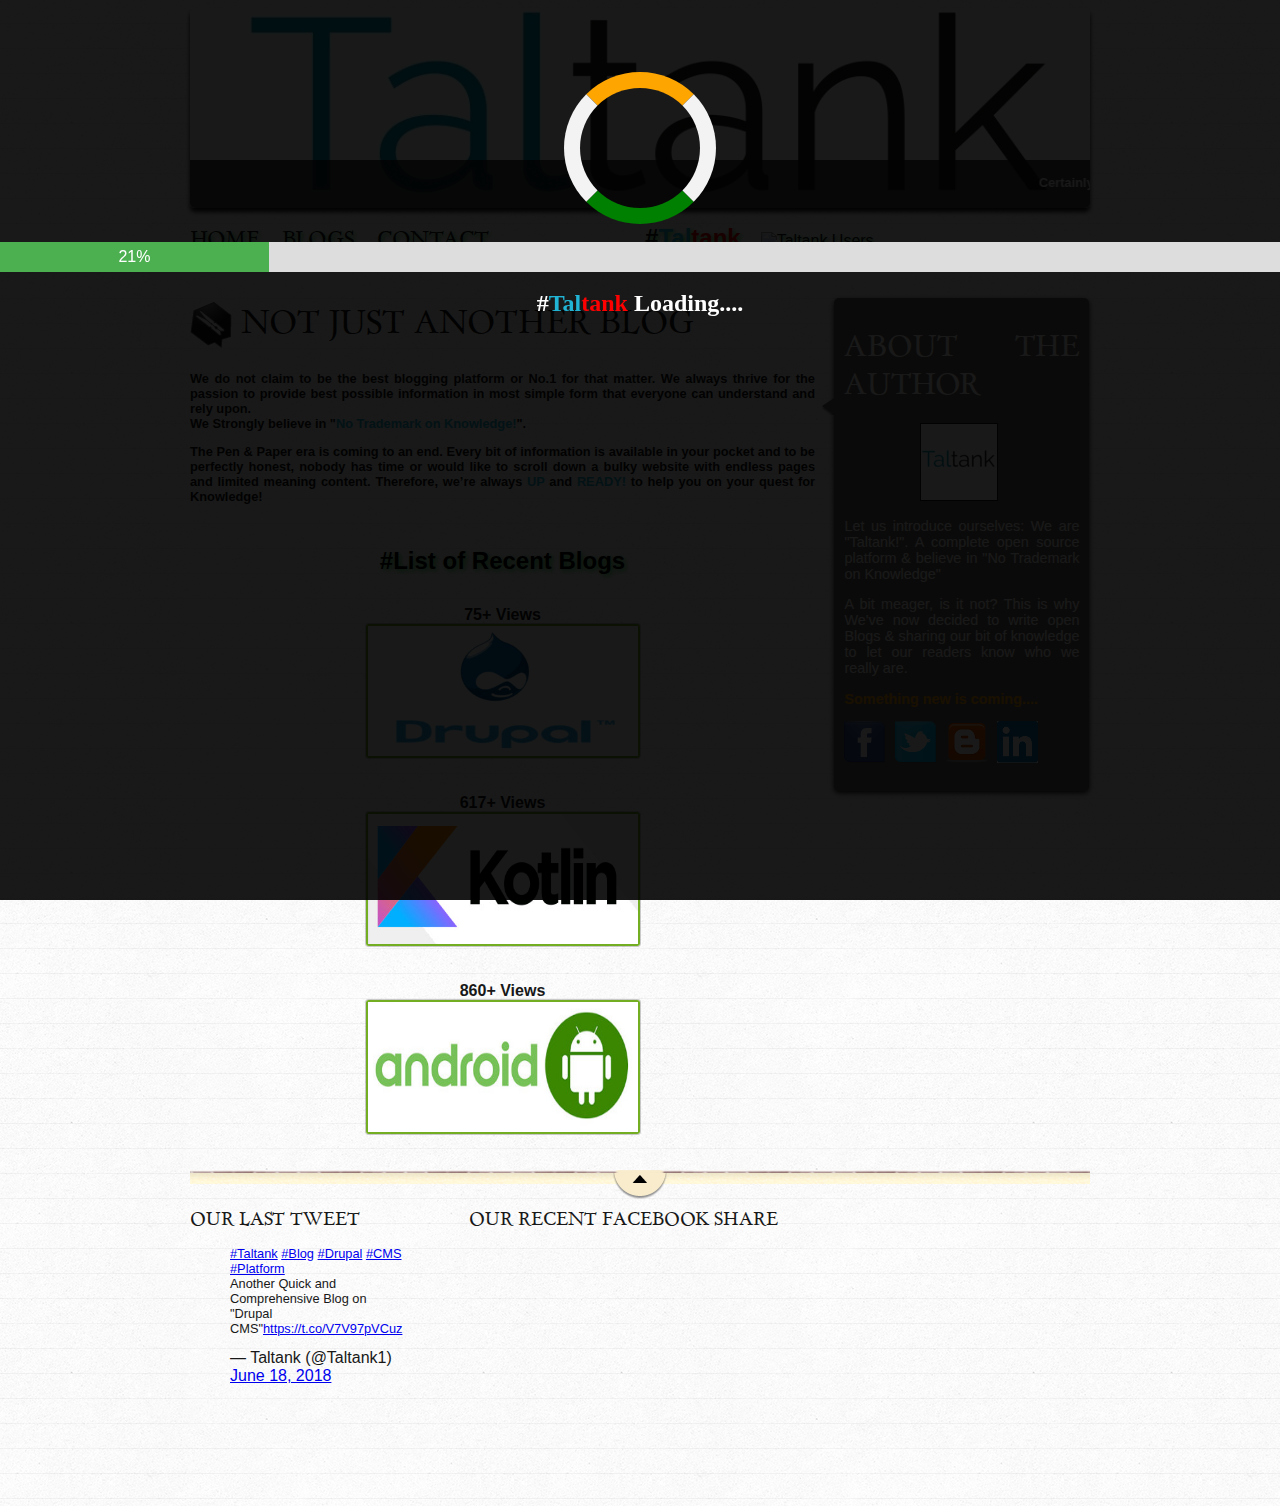
==== index.html @ abced90d "Project updat with new page" ====
<!DOCTYPE html>
<html>
<head>
<meta name="viewport" content="width=device-width, initial-scale=1">

<!--Starting hstag-->
<style>
#hstag {
    
    text-shadow: 2px 2px 4px #3fe162;
}
</style>
<!--Closing hstag-->
<!--Heading Styles Code starts here-->
<style>
#headline {
   color: #000000;
    text-shadow: 2px 2px 5px #3fe162;
	}
</style>
<!--Heading Styles Code ends here-->

<!--All Codec or BlkScrn starts here-->
<!--Syling Codes for Loader-->
<style>
.loader {
  border: 16px solid #f3f3f3;
  border-radius: 50%;
  border-top: 16px solid orange;
  border-right: 16px solid while;
  border-bottom: 16px solid green;
  width: 120px;
  height: 120px;
  -webkit-animation: spin 5s linear infinite;
  animation: spin 5s linear infinite;
}

@-webkit-keyframes spin {
  0% { -webkit-transform: rotate(0deg); }
  100% { -webkit-transform: rotate(360deg); }
}

@keyframes spin {
  0% { transform: rotate(0deg); }
  100% { transform: rotate(360deg); }
}
</style>
<!--Closing Syling for Loader-->

<!-- Progress Bar Styling-->
<style>
#myProgress {
  width: 100%;
  background-color: #ddd;
}

#myBar {
  width: 10%;
  height: 30px;
  background-color: #4CAF50;
  text-align: center;
  line-height: 30px;
  color: white;
}
</style>
<!-- Closing Progress Bar Styling-->


<!-- Styling Codes for startup Black Screen -->
<style>
.overlay {
    height: 100%;
    width: 100%;
    display: none;
    position: fixed;
    z-index: 1;
    top: 0;
    left: 0;
    background-color: rgb(0,0,0);
    background-color: rgba(0,0,0, 0.9);
}
</style>
<!-- closing Styling Codes for startup Black Screen -->

<!-- Black screen script-->
<script>
function openSearch() {
    document.getElementById("myOverlay").style.display = "block";
}
function closeSearch() {
    document.getElementById("myOverlay").style.display = "none";
}

</script>
<!-- Closing Black screen script -->

<!--Starting ProgressBar Script-->
<script>
function move() {
  var elem = document.getElementById("myBar");   
  var width = 10;
  var id = setInterval(frame, 70);
  function frame() {
    if (width >= 100) {
      clearInterval(id);
	  closeSearch();
    } else {
      width++; 
      elem.style.width = width + '%'; 
      elem.innerHTML = width * 1  + '%';
    }
  }
}
</script>
<!--Ending ProgressBar Script-->
<!--All Codec for BlkScrn Ends here-->

<!--Left NavBar floating codes-->
<script>
// When the user scrolls down 20px from the top of the document, slide down the navbar
// When the user scrolls to the top of the page, slide up the navbar (50px out of the top view)
window.onscroll = function() {scrollFunction()};

function scrollFunction() {
  if (document.body.scrollTop > 20 || document.documentElement.scrollTop > 20) {
    document.getElementById("navbar").style.top = "0";
  } else {
    document.getElementById("navbar").style.top = "-50px";
  }
}
</script>
<!--Left NavBar floating codes ends here-->

        <meta charset="utf-8" />
        <link rel="stylesheet" href="style.css" />
        <!--[if lt IE 9]>
        <script src="http://html5shiv.googlecode.com/svn/trunk/html5.js"></script>
        <![endif]-->
        <title>Taltank - Meaningful Blogs & IT-KnowledgeBase</title>
 </head>
    
    <!--[if IE 6 ]><body class="ie6 old_ie"><![endif]-->
    <!--[if IE 7 ]><body class="ie7 old_ie"><![endif]-->
    <!--[if IE 8 ]><body class="ie8"><![endif]-->
    <!--[if IE 9 ]><body class="ie9"><![endif]-->
    <!--[if !IE]><!--><body><!--<![endif]-->

 <!--All Codec for BlkScrn under body starts here-->
  <!--tags for black screen contents-->
<div id="myOverlay" class="overlay">
  
 <br><br>
 <br><br>

 <!-- Loader SCC Called here-->
	<center>
	<div class="loader"></div>
	</center>
	<br>

<!-- ProgressBar SCC Called here-->
	<div id="myProgress">
   <div id="myBar">10%</div>
   
<!-- Script to autoload Progress bar and loader-->
		<script>
			//call after page loaded
			window.onload=move() ; 
		</script>
</div>
<center><br>
<font face="verdana" color="white" size="5"><b>#<font color="#22b4d5">Tal</font><font color="red">tank </font> Loading....
</b></font>

</center>	
</div>
<!-- Closing the tags for black screen contents-->


<script>
window.onload = function() 
{
  openSearch()(param1, param2);
};
</script>
 <!--All Codec for BlkScrn under body Ends here-->
		
        <div id="main_wrapper">                 
            <div id="banner_image">
                <div id="banner_description">
                    <marquee>
					<span style="font-family: &quot;verdana&quot; , sans-serif;"><b>
					Certainly the most Comprehensive & Informative Blogs on what you are looking for..
					</b>
					</span>
					</marquee>                  
                </div>					
            </div>
		
			<header>
			<nav>
                    <p id="hstag" align="left">
                        <a href="#">Home</a> &nbsp;&nbsp;&nbsp;
                        <a href="#">Blogs</a> &nbsp;&nbsp;&nbsp;
                        <a href="contact.html">Contact</a> &nbsp;&nbsp;&nbsp;
                <!-- hitwebcounter Code START -->
				<b> 
				<span style= "font-family: &quot;verdana&quot; , sans-serif; font-size: x-large;">
				&nbsp;&nbsp;&nbsp;&nbsp;&nbsp;&nbsp; &nbsp;&nbsp;
				&nbsp;&nbsp;&nbsp;&nbsp;&nbsp;&nbsp;&nbsp;&nbsp;&nbsp;&nbsp;#<font color="#22b4d5">Tal</font><font color="red">tank </font>&nbsp;
				</span>
				</b>
<img src="http://hitwebcounter.com/counter/counter.php?page=6958407&style=0005&nbdigits=7&type=ip&initCount=627"width="169"height="24" title="Our Site Visitors"" Alt="Taltank Users"   border="0" >

					
					</p>
            </nav>
			</header>
            
<section>
<article>
				    
					<!-- Home Page Contents Starts Here-->
					<h1><img src="images/pin.png" alt="Taltank ideology" class="cat_icon" />Not Just Another Blog</h1>
                    
					<p><b><span style="font-family: &quot;verdana&quot; , sans-serif;">
					We do not claim to be the best blogging platform or No.1 for that matter. We always thrive for the passion to provide best possible information in most simple form that everyone can understand and rely upon. <br>We Strongly believe in "<font color="#22b4d5">No Trademark on Knowledge!</font>". 
					</span></b>
					</p>
					
					<p><b><span style="font-family: &quot;verdana&quot; , sans-serif;">
					The Pen & Paper era is coming to an end. Every bit of information is available in your pocket and to be perfectly honest, nobody has time or would like to scroll down a bulky website with endless pages and limited meaning content. Therefore, we’re always <font color="#22b4d5">UP</font> and 
					<font color="#22b4d5">READY!</font> to help you on your quest for Knowledge! 
					</span>
					</b></p> 
					<!-- Home Page Contents Ends Here-->
					
					
					<!--List of Blogs with Pics-->
					
<!--Round/Glow border styling code starts here-->
<style>
.rbordr {
border-radius: 25px;
border: 2px solid #73AD21;
height:130px;
width:270px;
line-height:70px;
text-align:center;
border:2px solid #dd;
border-radius: 3px;
box-shadow: 0 0 0 1px rgba(0, 0, 0, 0.2);
transition: all 200ms ease-out;
}
.rbordr:hover {
box-shadow: 0 0 20px rgba(35, 173, 278, 1);
}
</style>
<!--Round/Glow border styling code ends here-->

					<center>
					<br>
					<p id="headline">
					<b><span style="font-family: &quot;verdana&quot; , sans-serif; font-size: x-large;">
					#List of Recent Blogs
					</span></b>
					</p>
					</center>
					
					<br>
					<center>
					<b>75+ Views</b>
					<div class="rbordr">
					<a href="drupal.html">
					<img src="resources/drupal.jpg"width="270px"height="130px"Alt="#CMS Platform: Drupal"> 
					</a>
					</div>
					
					<br><br>
					<b>617+ Views</b>
					<div class="rbordr">
					<a href="kotlin.html">
					<img src="resources/kotlin.jpg"width="270px"height="130px"Alt="#Android Development Language: Kotlin"> 
					</a>
					</div>
					
					<br><br>
					<b>860+ Views</b>
					<div class="rbordr">
					<a href="android.html">
					<img src="resources/alogo.jpg"width="270px"height="130px"alt="Android Mobile Operating System">
					</a>
					</div>
					
					
					</center>
					<br><br>
					
					<!-- Blog Contents Ends Here-->
</article>
                
<!-- Starting imgshk-->
<style>
aside img:hover {
  animation: shake 0.5s;
  animation-iteration-count: infinite;
}

@keyframes shake {
  0% { transform: translate(1px, 1px) rotate(0deg); }
  10% { transform: translate(-1px, -2px) rotate(-1deg); }
  20% { transform: translate(-3px, 0px) rotate(1deg); }
  30% { transform: translate(3px, 2px) rotate(0deg); }
  40% { transform: translate(1px, -1px) rotate(1deg); }
  50% { transform: translate(-1px, 2px) rotate(-1deg); }
  60% { transform: translate(-3px, 1px) rotate(0deg); }
  70% { transform: translate(3px, 1px) rotate(-1deg); }
  80% { transform: translate(-1px, -1px) rotate(1deg); }
  90% { transform: translate(1px, 2px) rotate(0deg); }
  100% { transform: translate(1px, -2px) rotate(-1deg); }
}
</style>
<!--Cls imgshk-->
						
				<aside id="navbar" style="top: -50px; margin-top: 80px;">				
		            <h1>About the author</h1>
                    <img src="images/arrow.png" alt="" id="arrow" />
                    <p id="taltanklogo_picture"><img src="images/logo.png" alt="Taltank Logo" /></p>
                     <p>Let us introduce ourselves: We are "Taltank!". A complete open source platform & believe in "No Trademark on Knowledge"</p>
                    <p>A bit meager, is it not? This is why We've now decided to write open Blogs & sharing our bit of knowledge to let our readers know who we really are. </p>
					<p><font color="orange"><b>Something new is coming....</b></font></p>
                    <!--Social ID Plugins coding-->
					<p>
					<a href="https://www.facebook.com/taltank.social" target="_Blank"><img src="images/facebook.png" alt="Facebook" /></a>
					<a href="https://twitter.com/Taltank1" target="_Blank"><img src="images/twitter.png" alt="Twitter" /></a>
					<a href="https://plus.google.com/104488208199065032958" target="_Blank"><img src="images/blogger.png" alt="Blogger" /></a>
					<a href="https://www.linkedin.com/in/taltank-58651b165/" target="_Blank"><img src="images/linkdin.png" alt="Linkedindin" /></a>
					</p>
					<!--Closing Social ID Plugins coding-->
				</aside>
				
				
		</div>
</section>
            
            <footer>
			 <div id="tweet">
                    <h1>Our last tweet</h1>
                    <p>
					<blockquote class="twitter-tweet" data-lang="en"><p lang="en" dir="ltr"><a href="https://twitter.com/hashtag/Taltank?src=hash&amp;ref_src=twsrc%5Etfw">#Taltank</a> <a href="https://twitter.com/hashtag/Blog?src=hash&amp;ref_src=twsrc%5Etfw">#Blog</a> <a href="https://twitter.com/hashtag/Drupal?src=hash&amp;ref_src=twsrc%5Etfw">#Drupal</a> <a href="https://twitter.com/hashtag/CMS?src=hash&amp;ref_src=twsrc%5Etfw">#CMS</a> <a href="https://twitter.com/hashtag/Platform?src=hash&amp;ref_src=twsrc%5Etfw">#Platform</a> <br>Another Quick and Comprehensive Blog on &quot;Drupal CMS&quot;<a href="https://t.co/V7V97pVCuz">https://t.co/V7V97pVCuz</a></p>&mdash; Taltank (@Taltank1) <a href="https://twitter.com/Taltank1/status/1008667372113154048?ref_src=twsrc%5Etfw">June 18, 2018</a></blockquote>
					<script async src="https://platform.twitter.com/widgets.js" charset="utf-8"></script>
					</p>
			</div>
				&nbsp;&nbsp;&nbsp;&nbsp;
				
				<div id="my_pictures">
				<h1> Our Recent Facebook Share</h1>
				<p>
				<iframe src="https://www.facebook.com/plugins/post.php?href=https%3A%2F%2Fwww.facebook.com%2Ftaltank.social%2Fposts%2F1278945332208084&width=500" width="500" height="240" style="border:none;overflow:hidden" scrolling="no" frameborder="0" allowTransparency="true" allow="encrypted-media"></iframe>
				</p>
				</div>
            </footer>
			
			
        </div>
    </body>
</html>
---- style.css ----
﻿/* Define custom fonts */

@font-face
{
    font-family: 'BallparkWeiner';
    src: url('fonts/ballpark.eot');
    src: url('fonts/ballpark.eot?#iefix') format('embedded-opentype'),
         url('fonts/ballpark.woff') format('woff'),
         url('fonts/ballpark.ttf') format('truetype'),
         url('fonts/ballpark.svg#BallparkWeiner') format('svg');
    font-weight: normal;
    font-style: normal;
}

@font-face
{
    font-family: 'Dayrom';
    src: url('fonts/dayrom.eot');
    src: url('fonts/dayrom.eot?#iefix') format('embedded-opentype'),
         url('fonts/dayrom.woff') format('woff'),
         url('fonts/dayrom.ttf') format('truetype'),
         url('fonts/dayrom.svg#Dayrom') format('svg');
    font-weight: normal;
    font-style: normal;
}

/* Main elements of the page */

body
{
    background: url('images/back.jpg');
    font-family: 'Trebuchet MS', Arial, sans-serif;
    width: auto;
	color: #181818;
}

#main_wrapper
{
    width: 900px;
    margin: auto;
}

section h1, footer h1, nav a
{
    font-family: Dayrom, serif;
    font-weight: normal;
    text-transform: uppercase;
}

/* Header */

header
{
    background: url('images/line.png') repeat-x bottom;
}

#main_title
{
    display: inline-block;
}

header h1
{
    font-family: 'BallparkWeiner', serif;
    font-size: 2.5em;
    font-weight: normal;
}

#logo, header h1
{
    display: inline-block;
    margin-bottom: 0px;
}

header h2
{
    font-family: Dayrom, serif;
    font-size: 1.1em;
    margin-top: 0px;
    font-weight: normal;
}

/* Navigation */

nav
{
    display: inline-block;
    width: 830px;
    text-align: right;
}



nav a
{
    font-size: 1.3em;
    color: #181818;
    padding-bottom: 3px;
    text-decoration: none;
}

/* Navigation Bar Start */

#navbar {
    /* background-color: #333; Black background color */
	float:left
    position: fixed; /* Make it stick/fixed */
    top: 250px; /* Hide the navbar 50 px outside of the top view */
    /*width: 100%; Full width */
    transition: top 0.3s; /* Transition effect when sliding down (and up) */
}



/* Navigation Bar Ends */



nav a:hover
{
    color: #760001;
    border-bottom: 3px solid #760001;
}

/* Banner */

#banner_image
{
    margin-top: 0px;
    height: 200px;
    border-radius: 5px;
    background: url('images/banner.jpg') no-repeat;
    position: relative;
    box-shadow: 0px 4px 4px #1c1a19;
    margin-bottom: 0px;
}

#banner_description
{
    position: absolute;
    bottom: 0;
    border-radius: 0px 0px 5px 5px;
    width: 99.5%;
    height: 33px;
    padding-top: 15px;
    padding-left: 4px;
    background-color: rgb(24,24,24); /* Old browsers will read this */
    background-color: rgba(24,24,24,0.8); /* New browsers will read this */
    color: white;
    font-size: 0.8em;
    
}



.red_button img
{
    border: 0;
}

/* Body */

article, aside
{
    display: inline-block;
    vertical-align: top;
    text-align: justify;
}

article
{
    width: 625px;
    margin-right: 15px;
    padding-top:12px;
}

.cat_icon
{
    vertical-align: middle;
    margin-right: 8px;
}

article p
{
    font-size: 0.8em;
}

aside
{
    position: relative;
    width: 235px;
    background-color: #706b64;
    box-shadow: 0px 2px 5px #1c1a19;
    border-radius: 5px;
    padding: 10px;
    color: white;
    font-size: 0.9em;
}

#arrow
{
    position: absolute;
    top: 100px;
    left: -12px;
}

#taltanklogo_picture
{
    text-align: center;
}

#taltanklogo_picture img
{
    border: 1px solid #181818;
}

aside img
{
    margin-right: 5px;
}

/* Footer */

footer
{
    background: url('images/top.png') no-repeat top center, url('images/line.png') repeat-x top, url('images/shadow.png') repeat-x top; padding-top: 25px; width: 900px; margin: auto;

}

footer p, footer ul
{
    font-size: 0.8em;
}

footer h1
{
    font-size: 1.1em;
}

#tweet, #my_pictures, #my_friends
{
    display: inline-block;
    vertical-align: top;
}

#tweet
{
    width: 28%;
}

#my_pictures
{
    width: 35%;
    
}


/* Applied to older versions of Internet Explorer */

/* To activate inline-block positioning */

.old_ie #main_title, .old_ie #logo, .old_ie header h1, .old_ie nav, .old_ie nav li, .old_ie .red_button, .old_ie article, .old_ie aside, .old_ie #tweet, .old_ie #my_pictures, .old_ie #my_friends, .old_ie #my_friends ul
{
    display: inline;
    zoom: 1;
}

/* Some other tweaks */

.old_ie section h1, .ie8 section h1
{
    font-size: 1.1em;
}

.old_ie footer div, .ie8 footer div
{
    margin-top: 30px;
    background: url('images/line.png') repeat-x top;
}
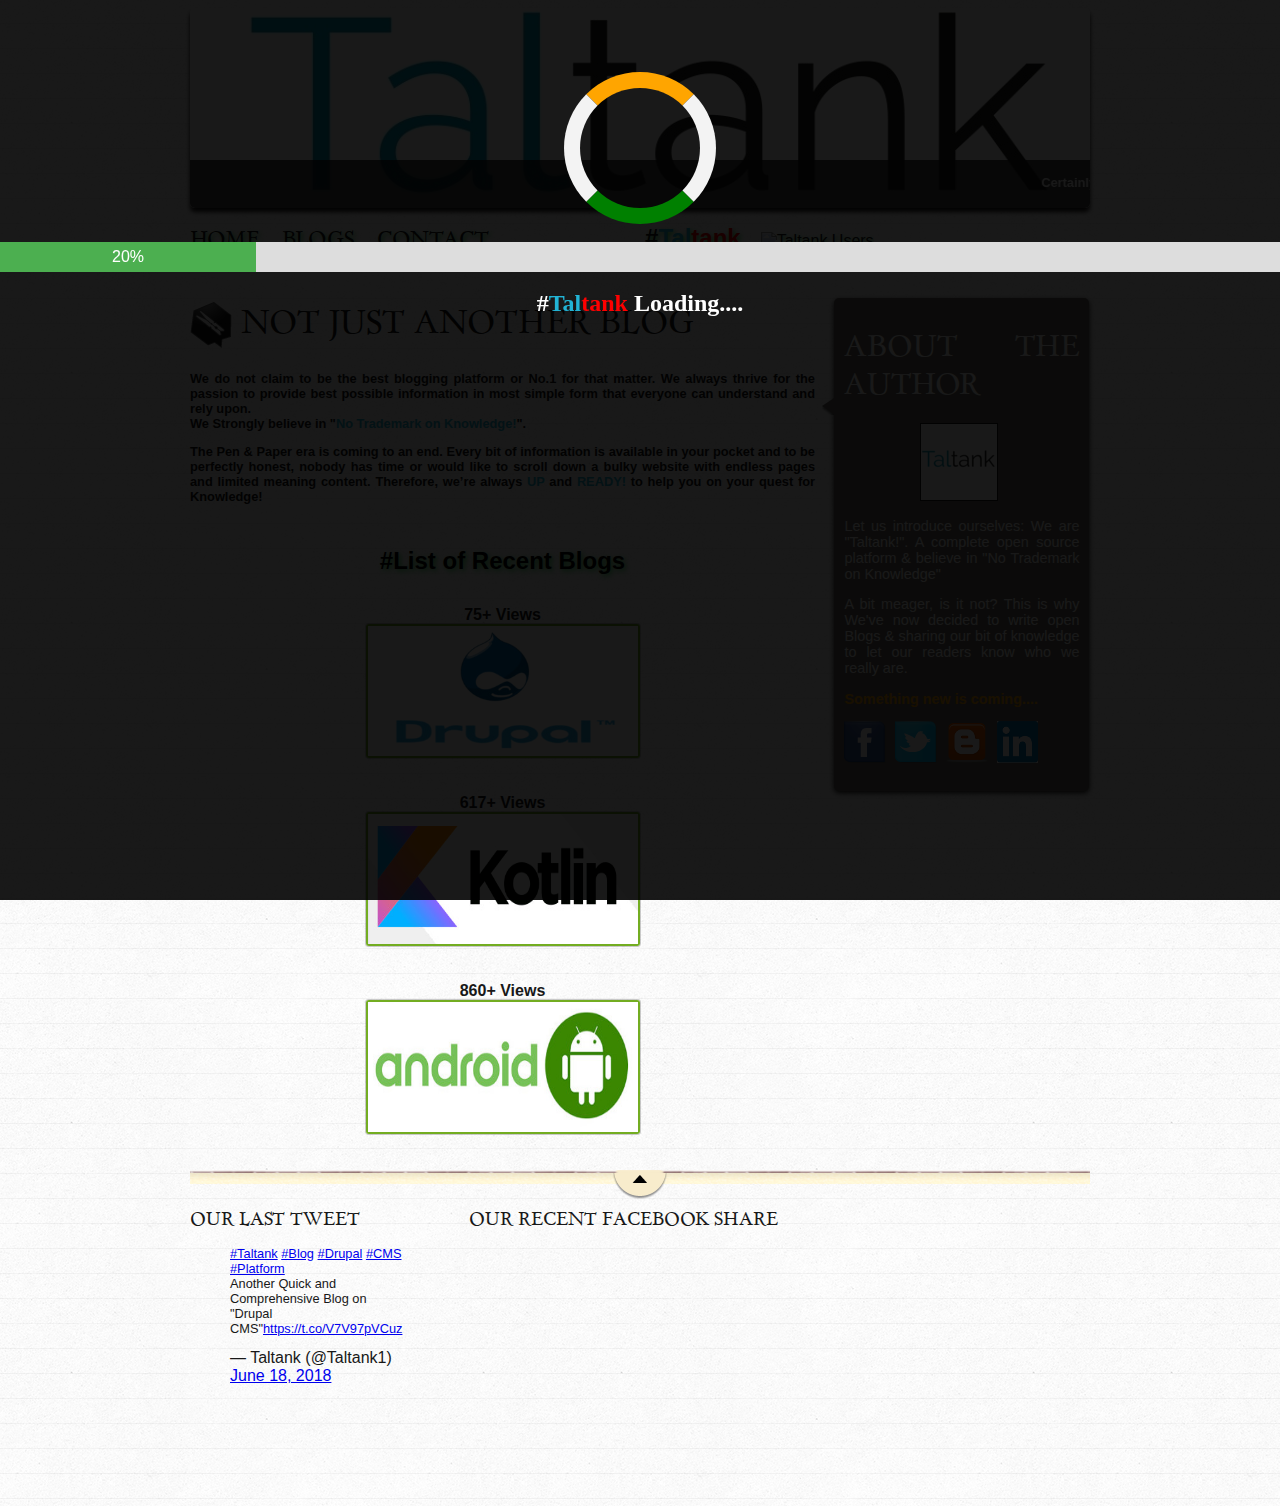
==== commit 600f3285: "Social Plugin updated for all" ====
--- a/index.html
+++ b/index.html
@@ -356,7 +356,7 @@
 				<div id="my_pictures">
 				<h1> Our Recent Facebook Share</h1>
 				<p>
-				<iframe src="https://www.facebook.com/plugins/post.php?href=https%3A%2F%2Fwww.facebook.com%2Ftaltank.social%2Fposts%2F1278945332208084&width=500" width="500" height="240" style="border:none;overflow:hidden" scrolling="no" frameborder="0" allowTransparency="true" allow="encrypted-media"></iframe>
+				<iframe src="https://www.facebook.com/plugins/post.php?href=https%3A%2F%2Fwww.facebook.com%2Ftaltank.social%2Fposts%2F1287096534726297&width=500" width="500" height="240" style="border:none;overflow:hidden" scrolling="no" frameborder="0" allowTransparency="true" allow="encrypted-media"></iframe>
 				</p>
 				</div>
             </footer>
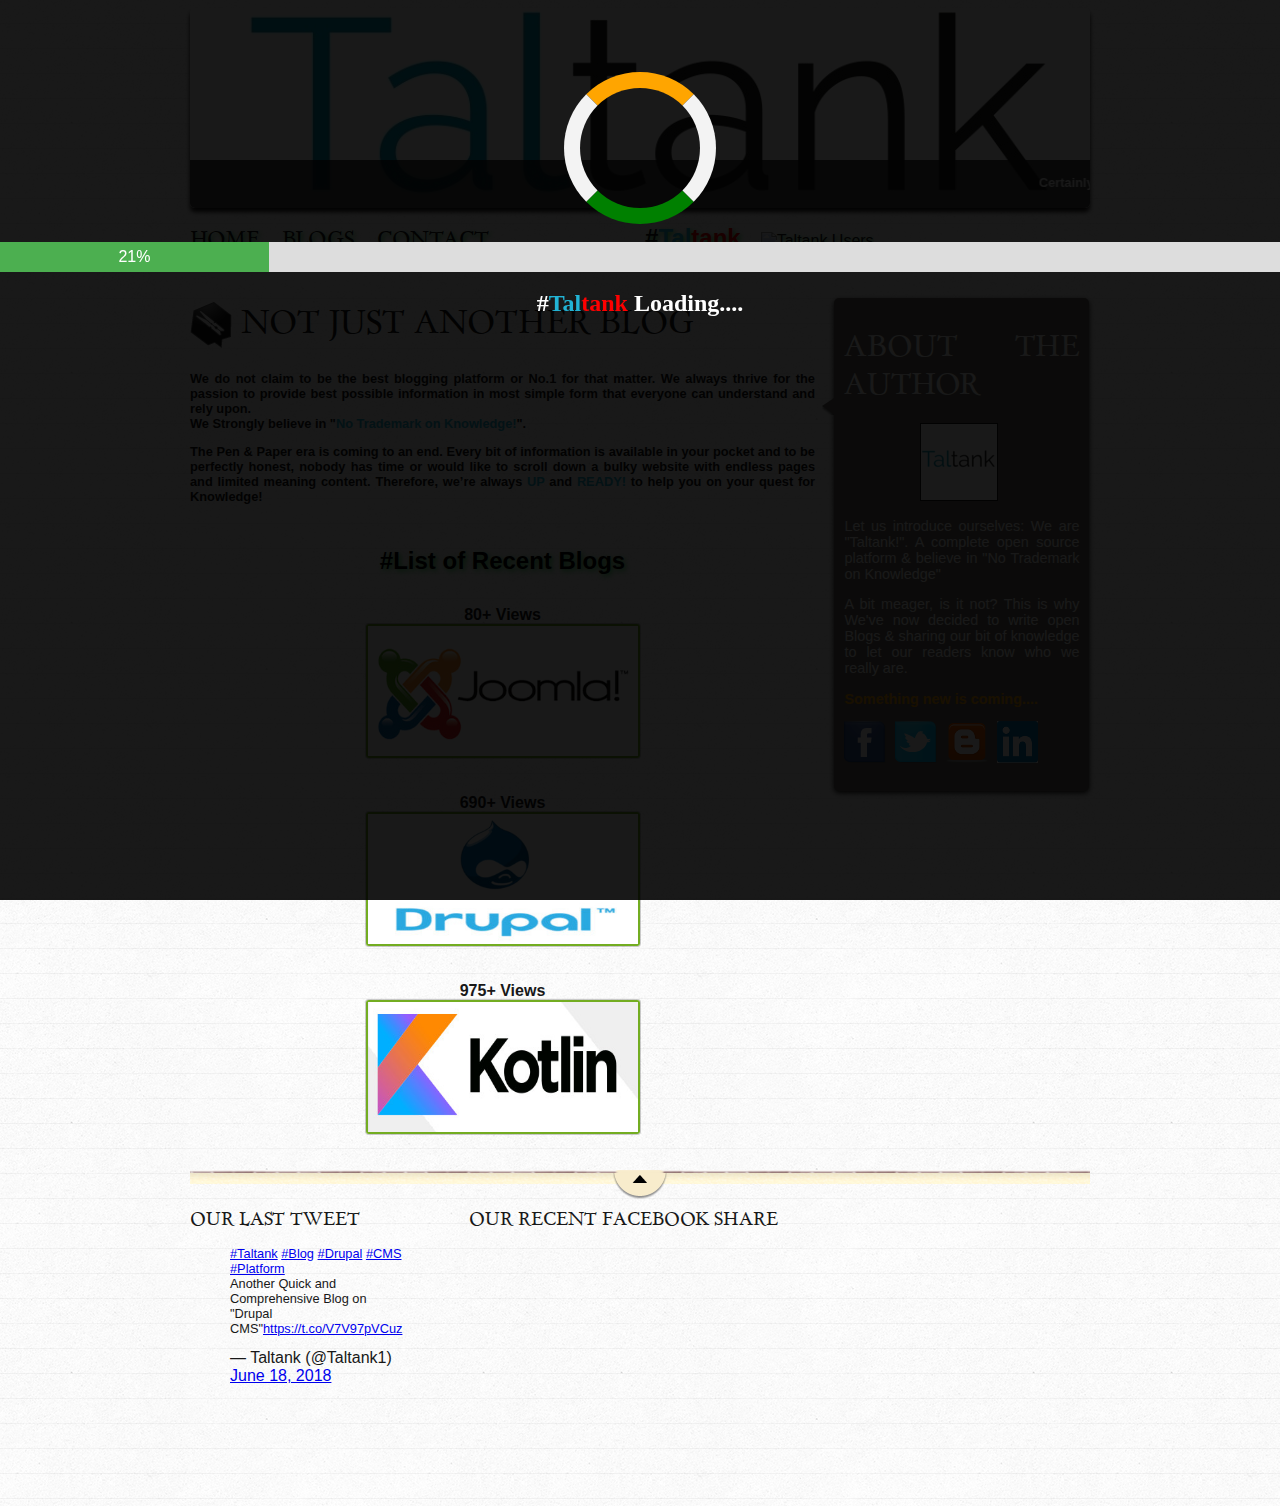
==== commit 716102a3: "Joomla & new tags updated" ====
--- a/index.html
+++ b/index.html
@@ -258,8 +258,8 @@
 </style>
 <!--Round/Glow border styling code ends here-->
 
+					<br>
 					<center>
-					<br>
 					<p id="headline">
 					<b><span style="font-family: &quot;verdana&quot; , sans-serif; font-size: x-large;">
 					#List of Recent Blogs
@@ -269,30 +269,32 @@
 					
 					<br>
 					<center>
-					<b>75+ Views</b>
+					<b>80+ Views</b>
+					<div class="rbordr">
+					<a href="joomla.html">
+					<img src="resources/joomla.jpg"width="270px"height="130px"Alt="#CMS Platform: Joomla!"> 
+					</a>
+					</div>
+					</center>
+					
+					<br><br>
+					<center>
+					<b>690+ Views</b>
 					<div class="rbordr">
 					<a href="drupal.html">
 					<img src="resources/drupal.jpg"width="270px"height="130px"Alt="#CMS Platform: Drupal"> 
 					</a>
 					</div>
+					</center>
 					
 					<br><br>
-					<b>617+ Views</b>
+					<center>
+					<b>975+ Views</b>
 					<div class="rbordr">
 					<a href="kotlin.html">
 					<img src="resources/kotlin.jpg"width="270px"height="130px"Alt="#Android Development Language: Kotlin"> 
 					</a>
 					</div>
-					
-					<br><br>
-					<b>860+ Views</b>
-					<div class="rbordr">
-					<a href="android.html">
-					<img src="resources/alogo.jpg"width="270px"height="130px"alt="Android Mobile Operating System">
-					</a>
-					</div>
-					
-					
 					</center>
 					<br><br>
 					
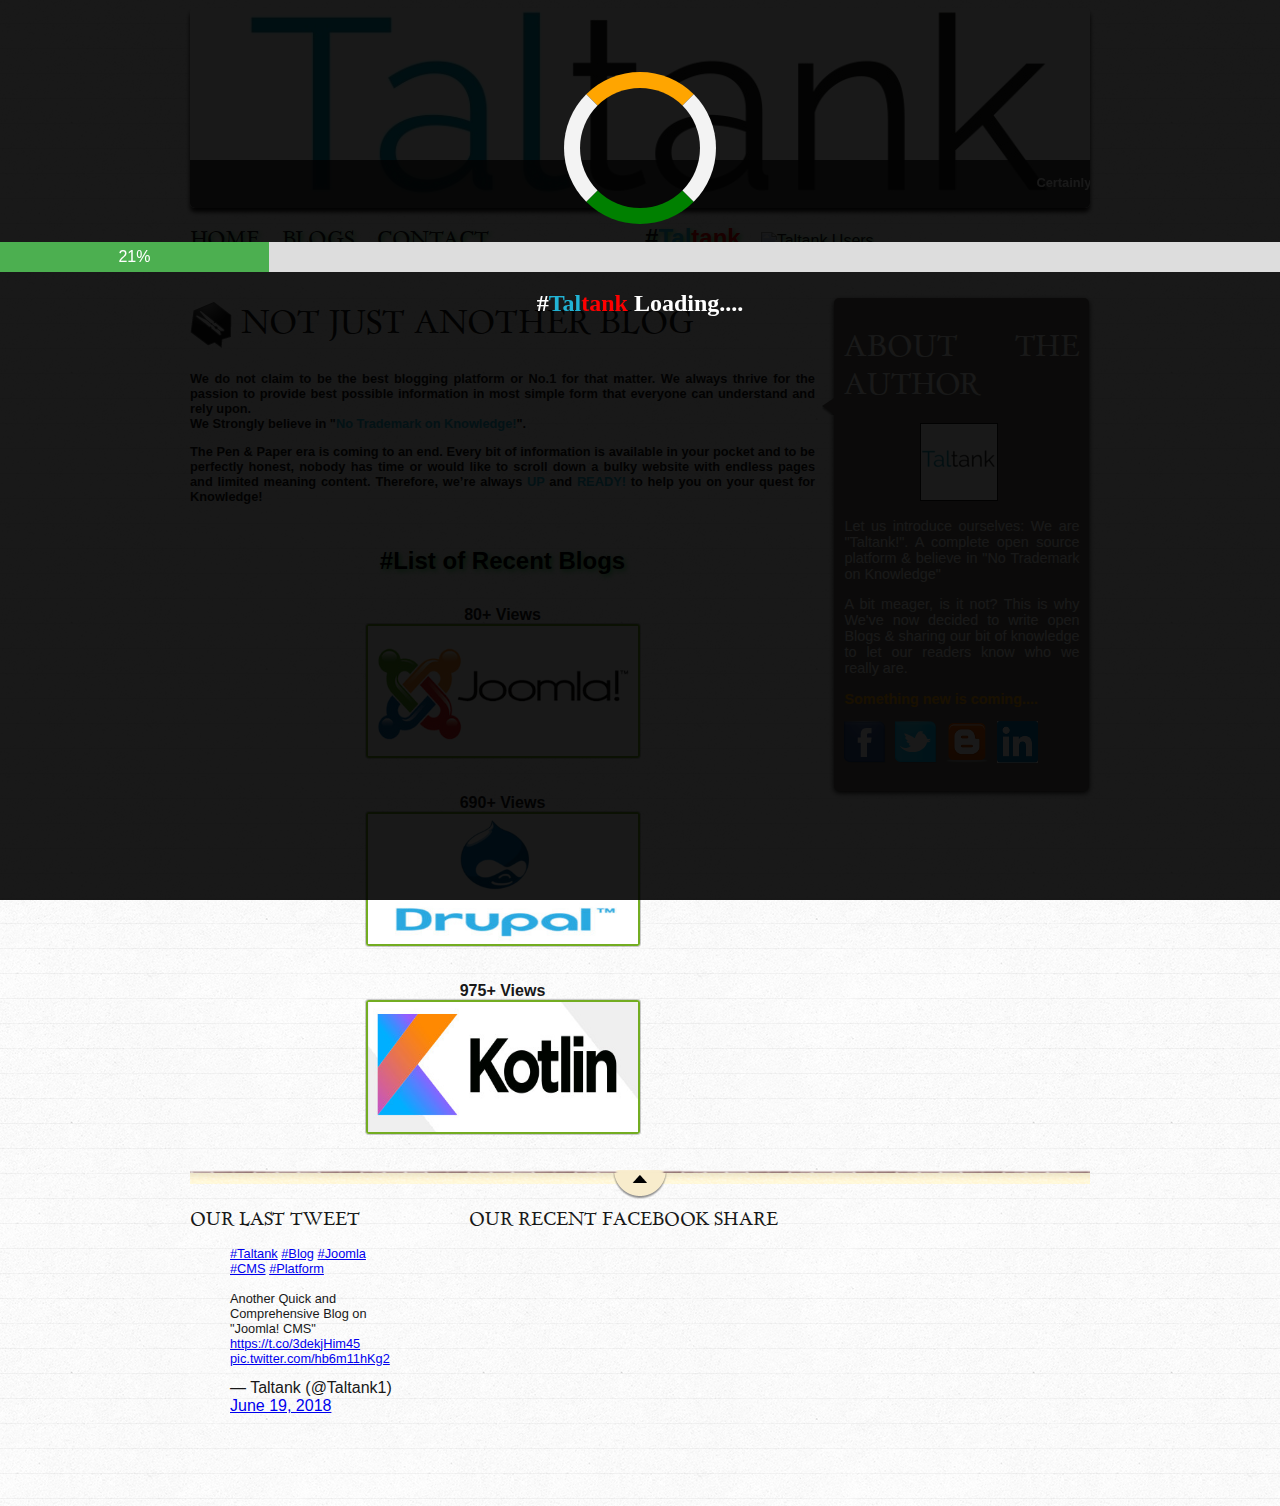
==== commit 5ae7b136: "Social Plugin updated" ====
--- a/index.html
+++ b/index.html
@@ -346,10 +346,10 @@
 </section>
             
             <footer>
-			 <div id="tweet">
+			<div id="tweet">
                     <h1>Our last tweet</h1>
                     <p>
-					<blockquote class="twitter-tweet" data-lang="en"><p lang="en" dir="ltr"><a href="https://twitter.com/hashtag/Taltank?src=hash&amp;ref_src=twsrc%5Etfw">#Taltank</a> <a href="https://twitter.com/hashtag/Blog?src=hash&amp;ref_src=twsrc%5Etfw">#Blog</a> <a href="https://twitter.com/hashtag/Drupal?src=hash&amp;ref_src=twsrc%5Etfw">#Drupal</a> <a href="https://twitter.com/hashtag/CMS?src=hash&amp;ref_src=twsrc%5Etfw">#CMS</a> <a href="https://twitter.com/hashtag/Platform?src=hash&amp;ref_src=twsrc%5Etfw">#Platform</a> <br>Another Quick and Comprehensive Blog on &quot;Drupal CMS&quot;<a href="https://t.co/V7V97pVCuz">https://t.co/V7V97pVCuz</a></p>&mdash; Taltank (@Taltank1) <a href="https://twitter.com/Taltank1/status/1008667372113154048?ref_src=twsrc%5Etfw">June 18, 2018</a></blockquote>
+					<blockquote class="twitter-tweet" data-lang="en"><p lang="en" dir="ltr"><a href="https://twitter.com/hashtag/Taltank?src=hash&amp;ref_src=twsrc%5Etfw">#Taltank</a> <a href="https://twitter.com/hashtag/Blog?src=hash&amp;ref_src=twsrc%5Etfw">#Blog</a> <a href="https://twitter.com/hashtag/Joomla?src=hash&amp;ref_src=twsrc%5Etfw">#Joomla</a> <a href="https://twitter.com/hashtag/CMS?src=hash&amp;ref_src=twsrc%5Etfw">#CMS</a> <a href="https://twitter.com/hashtag/Platform?src=hash&amp;ref_src=twsrc%5Etfw">#Platform</a> <br><br>Another Quick and Comprehensive Blog on &quot;Joomla! CMS&quot; <a href="https://t.co/3dekjHim45">https://t.co/3dekjHim45</a> <a href="https://t.co/hb6m11hKg2">pic.twitter.com/hb6m11hKg2</a></p>&mdash; Taltank (@Taltank1) <a href="https://twitter.com/Taltank1/status/1009071169494892546?ref_src=twsrc%5Etfw">June 19, 2018</a></blockquote>
 					<script async src="https://platform.twitter.com/widgets.js" charset="utf-8"></script>
 					</p>
 			</div>
@@ -358,7 +358,7 @@
 				<div id="my_pictures">
 				<h1> Our Recent Facebook Share</h1>
 				<p>
-				<iframe src="https://www.facebook.com/plugins/post.php?href=https%3A%2F%2Fwww.facebook.com%2Ftaltank.social%2Fposts%2F1287096534726297&width=500" width="500" height="240" style="border:none;overflow:hidden" scrolling="no" frameborder="0" allowTransparency="true" allow="encrypted-media"></iframe>
+				<iframe src="https://www.facebook.com/plugins/post.php?href=https%3A%2F%2Fwww.facebook.com%2Ftaltank.social%2Fposts%2F1288493981253219&width=500" width="500" height="240" style="border:none;overflow:hidden" scrolling="no" frameborder="0" allowTransparency="true" allow="encrypted-media"></iframe>
 				</p>
 				</div>
             </footer>
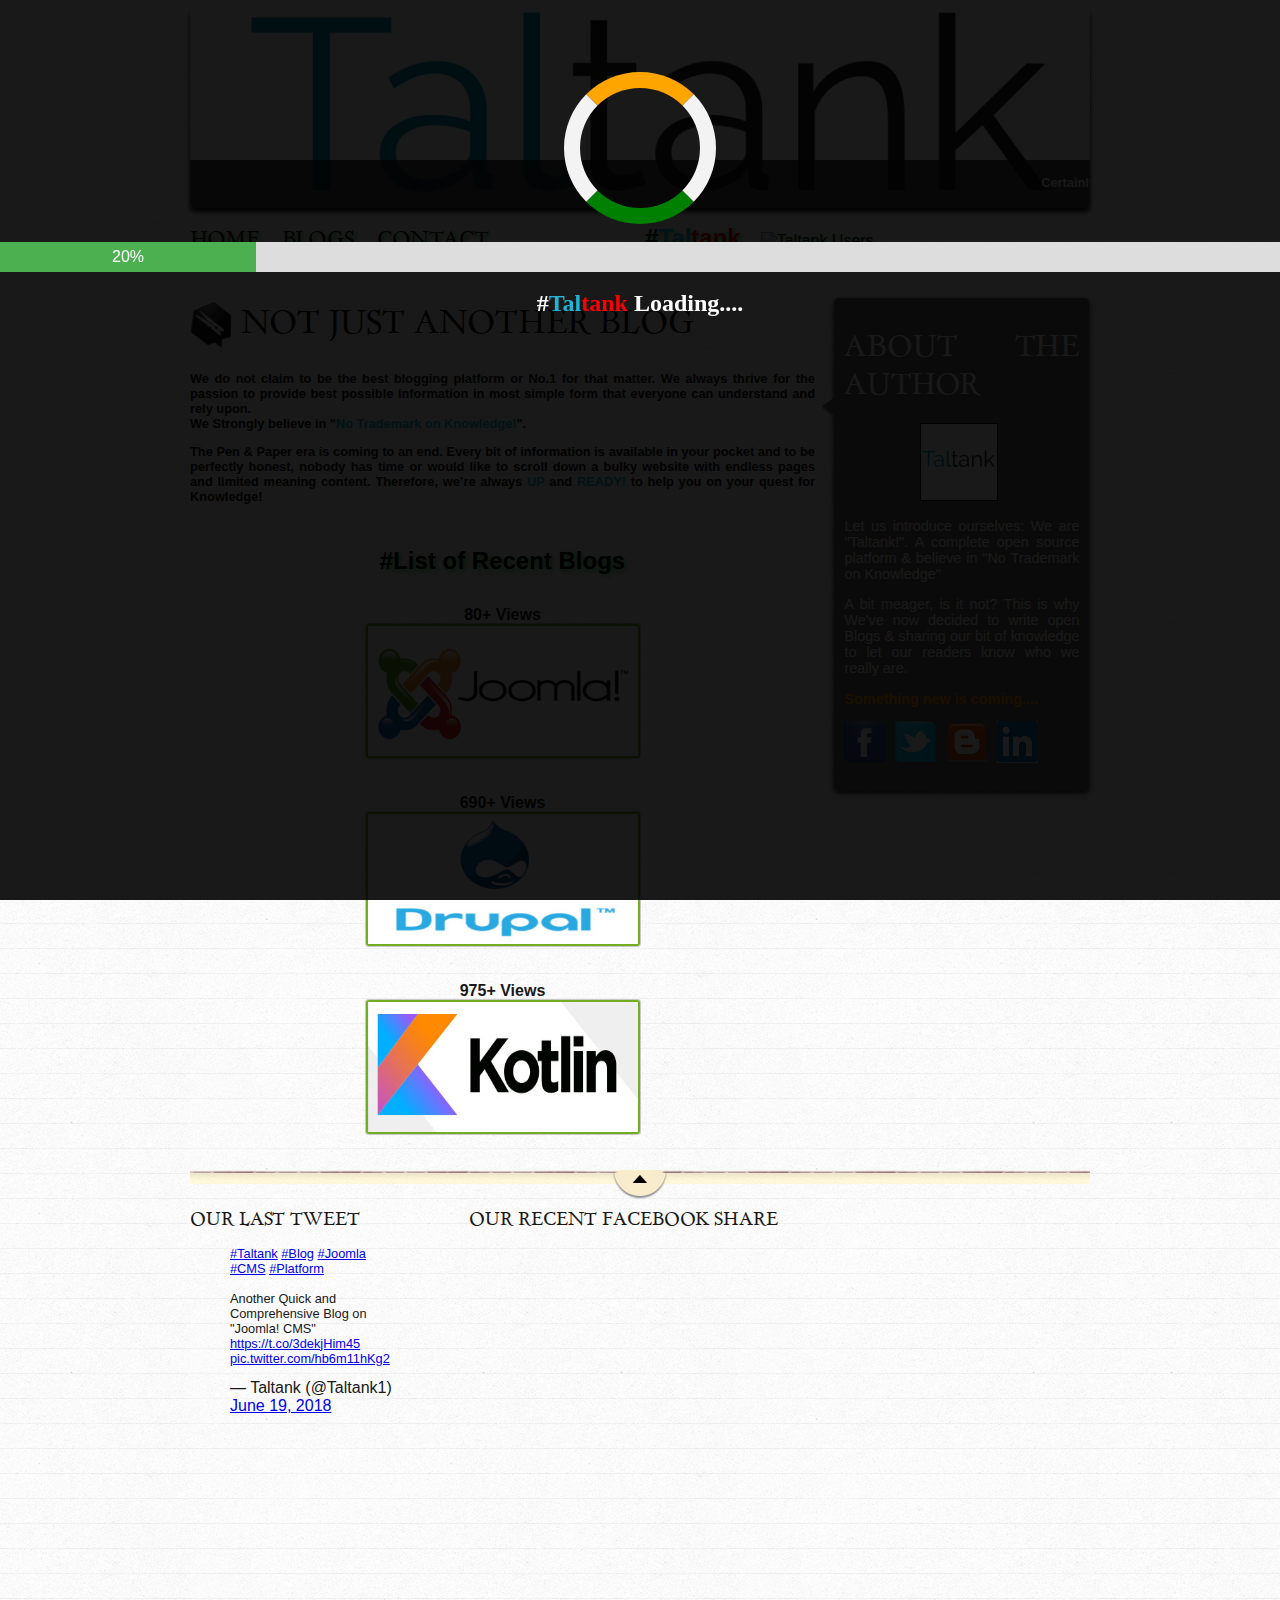
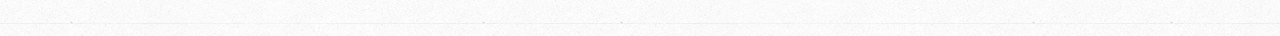
==== commit d23d579e: "Blog Page and link Updated" ====
--- a/index.html
+++ b/index.html
@@ -1,6 +1,8 @@
 <!DOCTYPE html>
 <html>
 <head>
+<title>Best Blog Website for Popular Technologies | Taltank - Meaningful Blogs & IT-KnowledgeBase</title>
+<meta name="description" content="List of popular blogs & All-in-One Blog Platform focused on current popular Technologies. Everything we have designed & developed is Open Source and meant for YOU! as we believe in 'No Trademark on Knowledge'. Remember: Never forget to give Credit where it's due.">
 <meta name="viewport" content="width=device-width, initial-scale=1">
 
 <!--Starting hstag-->
@@ -136,8 +138,8 @@
         <!--[if lt IE 9]>
         <script src="http://html5shiv.googlecode.com/svn/trunk/html5.js"></script>
         <![endif]-->
-        <title>Taltank - Meaningful Blogs & IT-KnowledgeBase</title>
- </head>
+        
+</head>
     
     <!--[if IE 6 ]><body class="ie6 old_ie"><![endif]-->
     <!--[if IE 7 ]><body class="ie7 old_ie"><![endif]-->
@@ -146,36 +148,36 @@
     <!--[if !IE]><!--><body><!--<![endif]-->
 
  <!--All Codec for BlkScrn under body starts here-->
-  <!--tags for black screen contents-->
-<div id="myOverlay" class="overlay">
-  
- <br><br>
- <br><br>
+ <!--tags for black screen contents-->
+	<div id="myOverlay" class="overlay">
+			<br><br>
+			<br><br>
 
  <!-- Loader SCC Called here-->
-	<center>
-	<div class="loader"></div>
-	</center>
-	<br>
+		<center>
+			<div class="loader"></div>
+		</center>
+			<br>
 
 <!-- ProgressBar SCC Called here-->
-	<div id="myProgress">
-   <div id="myBar">10%</div>
-   
+		<div id="myProgress">
+			<div id="myBar">10%</div>
 <!-- Script to autoload Progress bar and loader-->
-		<script>
-			//call after page loaded
-			window.onload=move() ; 
-		</script>
-</div>
-<center><br>
-<font face="verdana" color="white" size="5"><b>#<font color="#22b4d5">Tal</font><font color="red">tank </font> Loading....
-</b></font>
-
-</center>	
-</div>
+			<script>
+				//call after page loaded
+				window.onload=move() ; 
+			</script>
+		</div>
+			<center><br>
+				<font face="verdana" color="white" size="5">
+					<b>
+						#<font color="#22b4d5">Tal</font><font color="red">tank </font> Loading....
+					</b>		
+				</font>
+
+			</center>	
+	</div>
 <!-- Closing the tags for black screen contents-->
-
 
 <script>
 window.onload = function() 
@@ -183,61 +185,71 @@
   openSearch()(param1, param2);
 };
 </script>
- <!--All Codec for BlkScrn under body Ends here-->
-		
-        <div id="main_wrapper">                 
-            <div id="banner_image">
-                <div id="banner_description">
-                    <marquee>
-					<span style="font-family: &quot;verdana&quot; , sans-serif;"><b>
+<!--All Codec for BlkScrn under body Ends here-->
+ 
+<!--Header styling  for banner image starts here-->		
+<div id="main_wrapper">                 
+	<div id="banner_image">
+		<div id="banner_description">
+			<marquee>
+				<span style="font-family: &quot;verdana&quot; , sans-serif;">
+					<b>
 					Certainly the most Comprehensive & Informative Blogs on what you are looking for..
 					</b>
-					</span>
-					</marquee>                  
-                </div>					
-            </div>
-		
-			<header>
-			<nav>
-                    <p id="hstag" align="left">
-                        <a href="#">Home</a> &nbsp;&nbsp;&nbsp;
-                        <a href="#">Blogs</a> &nbsp;&nbsp;&nbsp;
+				</span>
+			</marquee>                  
+           </div>					
+	</div>
+<!--Header styling  for banner image Ends here-->
+
+<!--Header Menus, #tag & Hitcounter codes starts here-->		
+<header>
+	<nav>
+		<p id="hstag" align="left">
+                        <a href="home2.html">Home</a> &nbsp;&nbsp;&nbsp;
+                        <a href="blogslist.html">Blogs</a> &nbsp;&nbsp;&nbsp;
                         <a href="contact.html">Contact</a> &nbsp;&nbsp;&nbsp;
-                <!-- hitwebcounter Code START -->
-				<b> 
+			<b> 
 				<span style= "font-family: &quot;verdana&quot; , sans-serif; font-size: x-large;">
 				&nbsp;&nbsp;&nbsp;&nbsp;&nbsp;&nbsp; &nbsp;&nbsp;
 				&nbsp;&nbsp;&nbsp;&nbsp;&nbsp;&nbsp;&nbsp;&nbsp;&nbsp;&nbsp;#<font color="#22b4d5">Tal</font><font color="red">tank </font>&nbsp;
 				</span>
-				</b>
-<img src="http://hitwebcounter.com/counter/counter.php?page=6958407&style=0005&nbdigits=7&type=ip&initCount=627"width="169"height="24" title="Our Site Visitors"" Alt="Taltank Users"   border="0" >
-
-					
-					</p>
-            </nav>
-			</header>
+			</b>
+<!-- hitwebcounter Code START -->
+				<img src="http://hitwebcounter.com/counter/counter.php?page=6958407&style=0005&nbdigits=7&type=ip&initCount=627" width="169" height="24" title="Our Site Visitors"" alt="Taltank Users" border="0" >
+<!-- hitwebcounter Code Ends -->		
+		</p>
+	</nav>
+</header>
+<!--Header Menus, #tag & Hitcounter codes Ends here-->
             
 <section>
-<article>
+	<article>
 				    
-					<!-- Home Page Contents Starts Here-->
-					<h1><img src="images/pin.png" alt="Taltank ideology" class="cat_icon" />Not Just Another Blog</h1>
+<!-- Home Page Contents Starts Here-->
+	<h1>
+			<img src="images/pin.png" alt="Taltank ideology" class="cat_icon" />Not Just Another Blog
+	</h1>
                     
-					<p><b><span style="font-family: &quot;verdana&quot; , sans-serif;">
+	<p>
+		<b>
+			<span style="font-family: &quot;verdana&quot; , sans-serif;">
 					We do not claim to be the best blogging platform or No.1 for that matter. We always thrive for the passion to provide best possible information in most simple form that everyone can understand and rely upon. <br>We Strongly believe in "<font color="#22b4d5">No Trademark on Knowledge!</font>". 
-					</span></b>
-					</p>
+			</span>
+		</b>
+	</p>
 					
-					<p><b><span style="font-family: &quot;verdana&quot; , sans-serif;">
+	<p>
+		<b>
+			<span style="font-family: &quot;verdana&quot; , sans-serif;">
 					The Pen & Paper era is coming to an end. Every bit of information is available in your pocket and to be perfectly honest, nobody has time or would like to scroll down a bulky website with endless pages and limited meaning content. Therefore, we’re always <font color="#22b4d5">UP</font> and 
 					<font color="#22b4d5">READY!</font> to help you on your quest for Knowledge! 
-					</span>
-					</b></p> 
-					<!-- Home Page Contents Ends Here-->
-					
-					
-					<!--List of Blogs with Pics-->
-					
+			</span>
+		</b>
+	</p> 
+<!-- Home Page Contents Ends Here-->
+
+<!--List of Blogs with Pics Starts here-->
 <!--Round/Glow border styling code starts here-->
 <style>
 .rbordr {
@@ -258,49 +270,54 @@
 </style>
 <!--Round/Glow border styling code ends here-->
 
-					<br>
-					<center>
-					<p id="headline">
-					<b><span style="font-family: &quot;verdana&quot; , sans-serif; font-size: x-large;">
+	<br>
+	<center>
+		<p id="headline">
+				<b>
+					<span style="font-family: &quot;verdana&quot; , sans-serif; font-size: x-large;">
 					#List of Recent Blogs
-					</span></b>
-					</p>
-					</center>
+					</span>
+				</b>
+		</p>
+	</center>
 					
-					<br>
-					<center>
-					<b>80+ Views</b>
-					<div class="rbordr">
+	<br>
+	<center>
+			<b>80+ Views</b>
+				<div class="rbordr">
 					<a href="joomla.html">
 					<img src="resources/joomla.jpg"width="270px"height="130px"Alt="#CMS Platform: Joomla!"> 
 					</a>
-					</div>
-					</center>
+				</div>
+	</center>
 					
-					<br><br>
-					<center>
-					<b>690+ Views</b>
-					<div class="rbordr">
+	
+	<br><br>
+	<center>
+				<b>690+ Views</b>
+				<div class="rbordr">
 					<a href="drupal.html">
 					<img src="resources/drupal.jpg"width="270px"height="130px"Alt="#CMS Platform: Drupal"> 
 					</a>
-					</div>
-					</center>
+				</div>
+	</center>
 					
-					<br><br>
-					<center>
-					<b>975+ Views</b>
-					<div class="rbordr">
+	
+	<br><br>
+	<center>
+				<b>975+ Views</b>
+				<div class="rbordr">
 					<a href="kotlin.html">
 					<img src="resources/kotlin.jpg"width="270px"height="130px"Alt="#Android Development Language: Kotlin"> 
 					</a>
-					</div>
-					</center>
-					<br><br>
-					
-					<!-- Blog Contents Ends Here-->
-</article>
-                
+				</div>
+	</center>
+	<br><br>
+<!--List of Blogs with Pics Ends here-->
+
+	</article>
+
+<!--Side Bar Coding starts here-->	
 <!-- Starting imgshk-->
 <style>
 aside img:hover {
@@ -322,48 +339,58 @@
   100% { transform: translate(1px, -2px) rotate(-1deg); }
 }
 </style>
-<!--Cls imgshk-->
+<!--imgshk Codes end here-->
 						
-				<aside id="navbar" style="top: -50px; margin-top: 80px;">				
+	<aside id="navbar" style="top: -50px; margin-top: 80px;">				
 		            <h1>About the author</h1>
                     <img src="images/arrow.png" alt="" id="arrow" />
-                    <p id="taltanklogo_picture"><img src="images/logo.png" alt="Taltank Logo" /></p>
-                     <p>Let us introduce ourselves: We are "Taltank!". A complete open source platform & believe in "No Trademark on Knowledge"</p>
-                    <p>A bit meager, is it not? This is why We've now decided to write open Blogs & sharing our bit of knowledge to let our readers know who we really are. </p>
-					<p><font color="orange"><b>Something new is coming....</b></font></p>
-                    <!--Social ID Plugins coding-->
-					<p>
+			<p id="taltanklogo_picture">
+					<img src="images/logo.png" alt="Taltank Logo" />
+			</p>
+			<p>
+					Let us introduce ourselves: We are "Taltank!". A complete open source platform & believe in "No Trademark on Knowledge"
+			</p>
+			<p>
+					A bit meager, is it not? This is why We've now decided to write open Blogs & sharing our bit of knowledge to let our readers know who we really are. 
+			</p>
+			<p>
+				<font color="orange">
+					<b>Something new is coming....
+					</b>
+				</font>
+			</p>
+<!--Social ID image link coding starts here-->
+			<p>
 					<a href="https://www.facebook.com/taltank.social" target="_Blank"><img src="images/facebook.png" alt="Facebook" /></a>
 					<a href="https://twitter.com/Taltank1" target="_Blank"><img src="images/twitter.png" alt="Twitter" /></a>
 					<a href="https://plus.google.com/104488208199065032958" target="_Blank"><img src="images/blogger.png" alt="Blogger" /></a>
 					<a href="https://www.linkedin.com/in/taltank-58651b165/" target="_Blank"><img src="images/linkdin.png" alt="Linkedindin" /></a>
-					</p>
-					<!--Closing Social ID Plugins coding-->
-				</aside>
+			</p>
+<!--Social ID image link coding ends here-->
+	</aside>
+<!--Side Bar Coding starts here-->				
+
 				
-				
-		</div>
+</div>
 </section>
             
-            <footer>
-			<div id="tweet">
-                    <h1>Our last tweet</h1>
-                    <p>
+<footer>
+	<div id="tweet">
+			<h1>Our last tweet</h1>
+		<p>
 					<blockquote class="twitter-tweet" data-lang="en"><p lang="en" dir="ltr"><a href="https://twitter.com/hashtag/Taltank?src=hash&amp;ref_src=twsrc%5Etfw">#Taltank</a> <a href="https://twitter.com/hashtag/Blog?src=hash&amp;ref_src=twsrc%5Etfw">#Blog</a> <a href="https://twitter.com/hashtag/Joomla?src=hash&amp;ref_src=twsrc%5Etfw">#Joomla</a> <a href="https://twitter.com/hashtag/CMS?src=hash&amp;ref_src=twsrc%5Etfw">#CMS</a> <a href="https://twitter.com/hashtag/Platform?src=hash&amp;ref_src=twsrc%5Etfw">#Platform</a> <br><br>Another Quick and Comprehensive Blog on &quot;Joomla! CMS&quot; <a href="https://t.co/3dekjHim45">https://t.co/3dekjHim45</a> <a href="https://t.co/hb6m11hKg2">pic.twitter.com/hb6m11hKg2</a></p>&mdash; Taltank (@Taltank1) <a href="https://twitter.com/Taltank1/status/1009071169494892546?ref_src=twsrc%5Etfw">June 19, 2018</a></blockquote>
 					<script async src="https://platform.twitter.com/widgets.js" charset="utf-8"></script>
-					</p>
-			</div>
+		</p>
+	</div>
 				&nbsp;&nbsp;&nbsp;&nbsp;
 				
-				<div id="my_pictures">
+		<div id="my_pictures">
 				<h1> Our Recent Facebook Share</h1>
-				<p>
-				<iframe src="https://www.facebook.com/plugins/post.php?href=https%3A%2F%2Fwww.facebook.com%2Ftaltank.social%2Fposts%2F1288493981253219&width=500" width="500" height="240" style="border:none;overflow:hidden" scrolling="no" frameborder="0" allowTransparency="true" allow="encrypted-media"></iframe>
-				</p>
-				</div>
-            </footer>
-			
-			
-        </div>
+			<p>
+				<iframe src="https://www.facebook.com/plugins/post.php?href=https%3A%2F%2Fwww.facebook.com%2Ftaltank.social%2Fposts%2F1288493981253219&width=500" width="500" height="370" style="border:none;overflow:hidden" scrolling="no" frameborder="0" allowTransparency="true" allow="encrypted-media"></iframe>
+			</p>
+		</div>
+</footer>
+			        
     </body>
 </html>
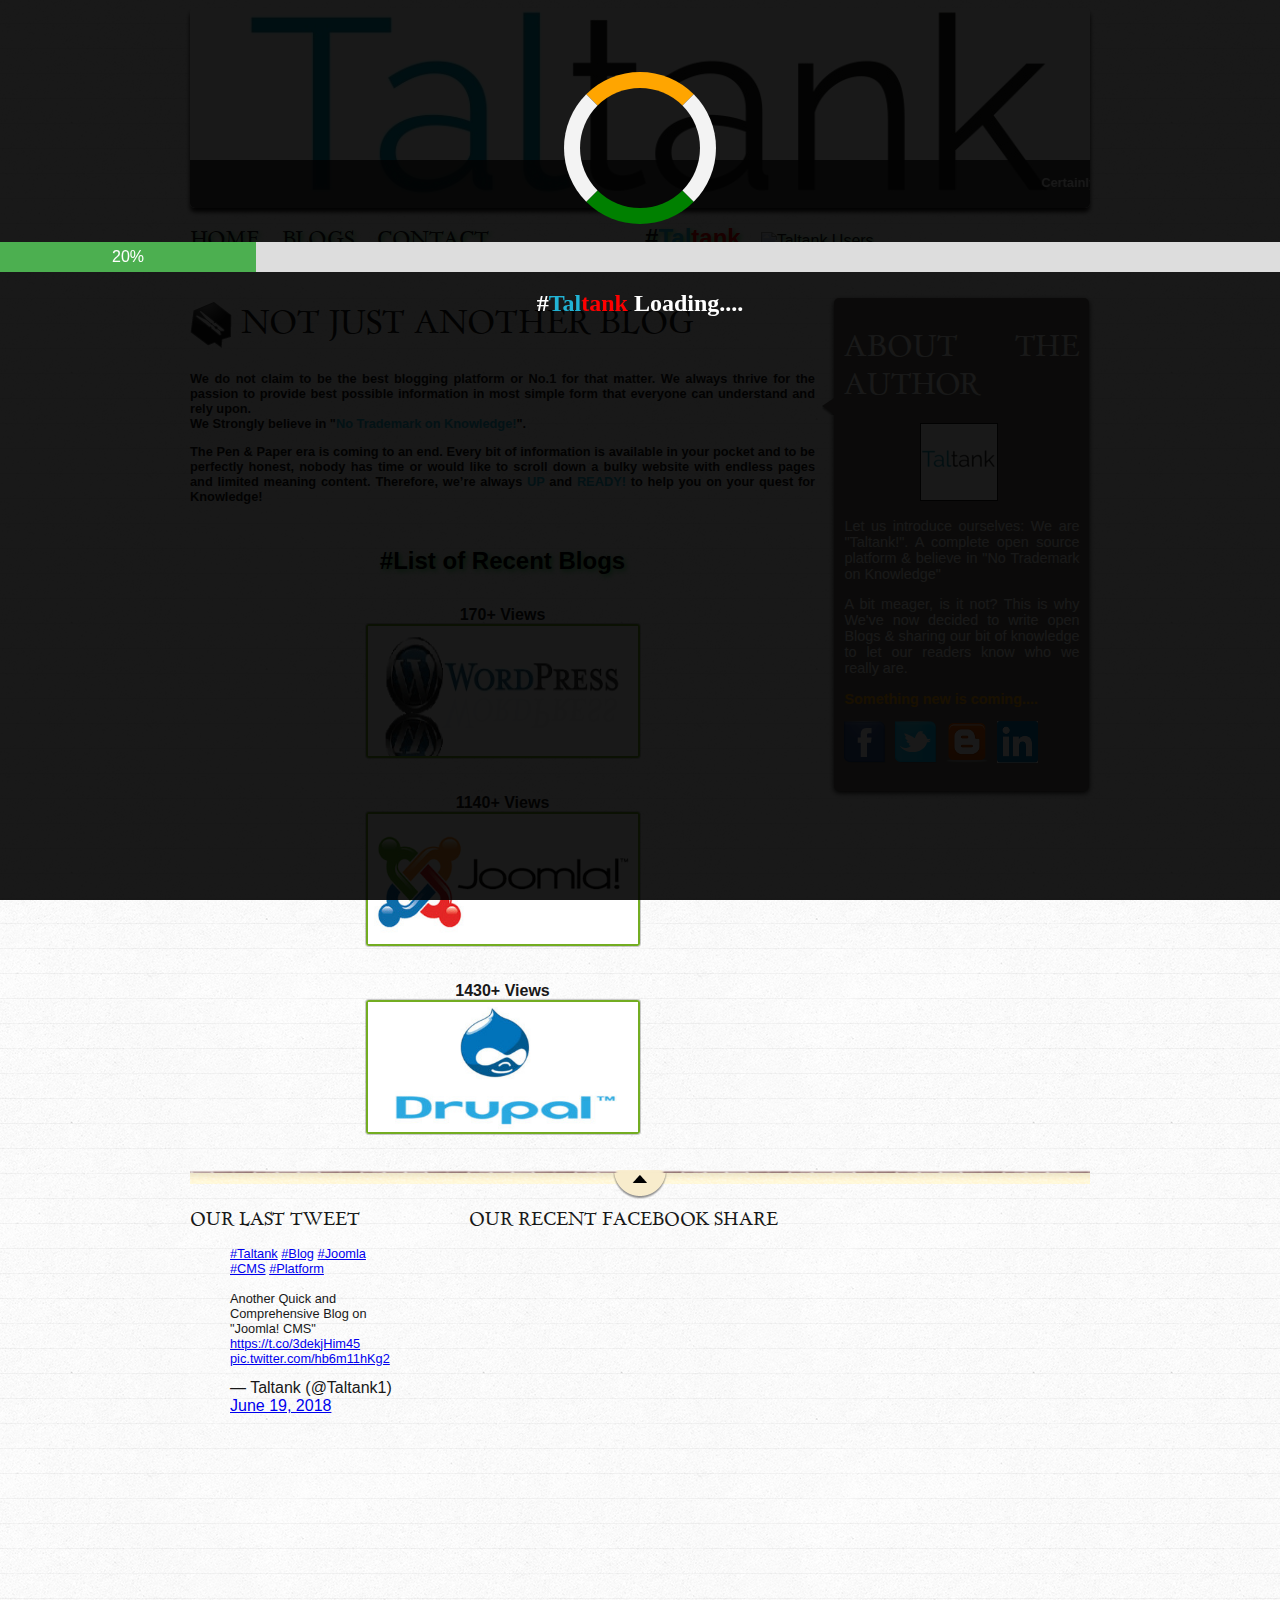
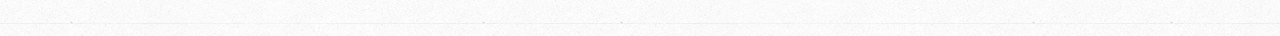
==== commit b8463bae: "WordPress page, img and link updated" ====
--- a/index.html
+++ b/index.html
@@ -2,7 +2,7 @@
 <html>
 <head>
 <title>Best Blog Website for Popular Technologies | Taltank - Meaningful Blogs & IT-KnowledgeBase</title>
-<meta name="description" content="List of popular blogs & All-in-One Blog Platform focused on current popular Technologies. Everything we have designed & developed is Open Source and meant for YOU! as we believe in 'No Trademark on Knowledge'. Remember: Never forget to give Credit where it's due.">
+<meta name="description" content="List of popular blogs, an All-in-One Blog Platform focused on current popular Technologies. Everything we have designed & developed is Open Source and meant for YOU! as we believe in 'No Trademark on Knowledge'. Remember: Never forget to give Credit where it's due.">
 <meta name="viewport" content="width=device-width, initial-scale=1">
 
 <!--Starting hstag-->
@@ -270,6 +270,7 @@
 </style>
 <!--Round/Glow border styling code ends here-->
 
+<!--List of Blogs with Pics Starts here-->
 	<br>
 	<center>
 		<p id="headline">
@@ -280,38 +281,37 @@
 				</b>
 		</p>
 	</center>
-					
+	
 	<br>
 	<center>
-			<b>80+ Views</b>
+			<b>170+ Views</b>
 				<div class="rbordr">
-					<a href="joomla.html">
-					<img src="resources/joomla.jpg"width="270px"height="130px"Alt="#CMS Platform: Joomla!"> 
+					<a href="wordpress.html">
+					<img src="resources/wordpress.jpg"title="WordPress CMS"width="270px"height="130px"Alt="#CMS Platform: Joomla!"> 
 					</a>
 				</div>
 	</center>
-					
 	
 	<br><br>
 	<center>
-				<b>690+ Views</b>
+			<b>1140+ Views</b>
 				<div class="rbordr">
-					<a href="drupal.html">
-					<img src="resources/drupal.jpg"width="270px"height="130px"Alt="#CMS Platform: Drupal"> 
+					<a href="joomla.html">
+					<img src="resources/joomla.jpg"title="Joomla CMS"width="270px"height="130px"Alt="#CMS Platform: Joomla!"> 
 					</a>
 				</div>
 	</center>
-					
 	
 	<br><br>
 	<center>
-				<b>975+ Views</b>
+				<b>1430+ Views</b>
 				<div class="rbordr">
-					<a href="kotlin.html">
-					<img src="resources/kotlin.jpg"width="270px"height="130px"Alt="#Android Development Language: Kotlin"> 
+					<a href="drupal.html">
+					<img src="resources/drupal.jpg"title="Drupal CMS"width="270px"height="130px"Alt="#CMS Platform: Drupal"> 
 					</a>
 				</div>
 	</center>
+		
 	<br><br>
 <!--List of Blogs with Pics Ends here-->
 
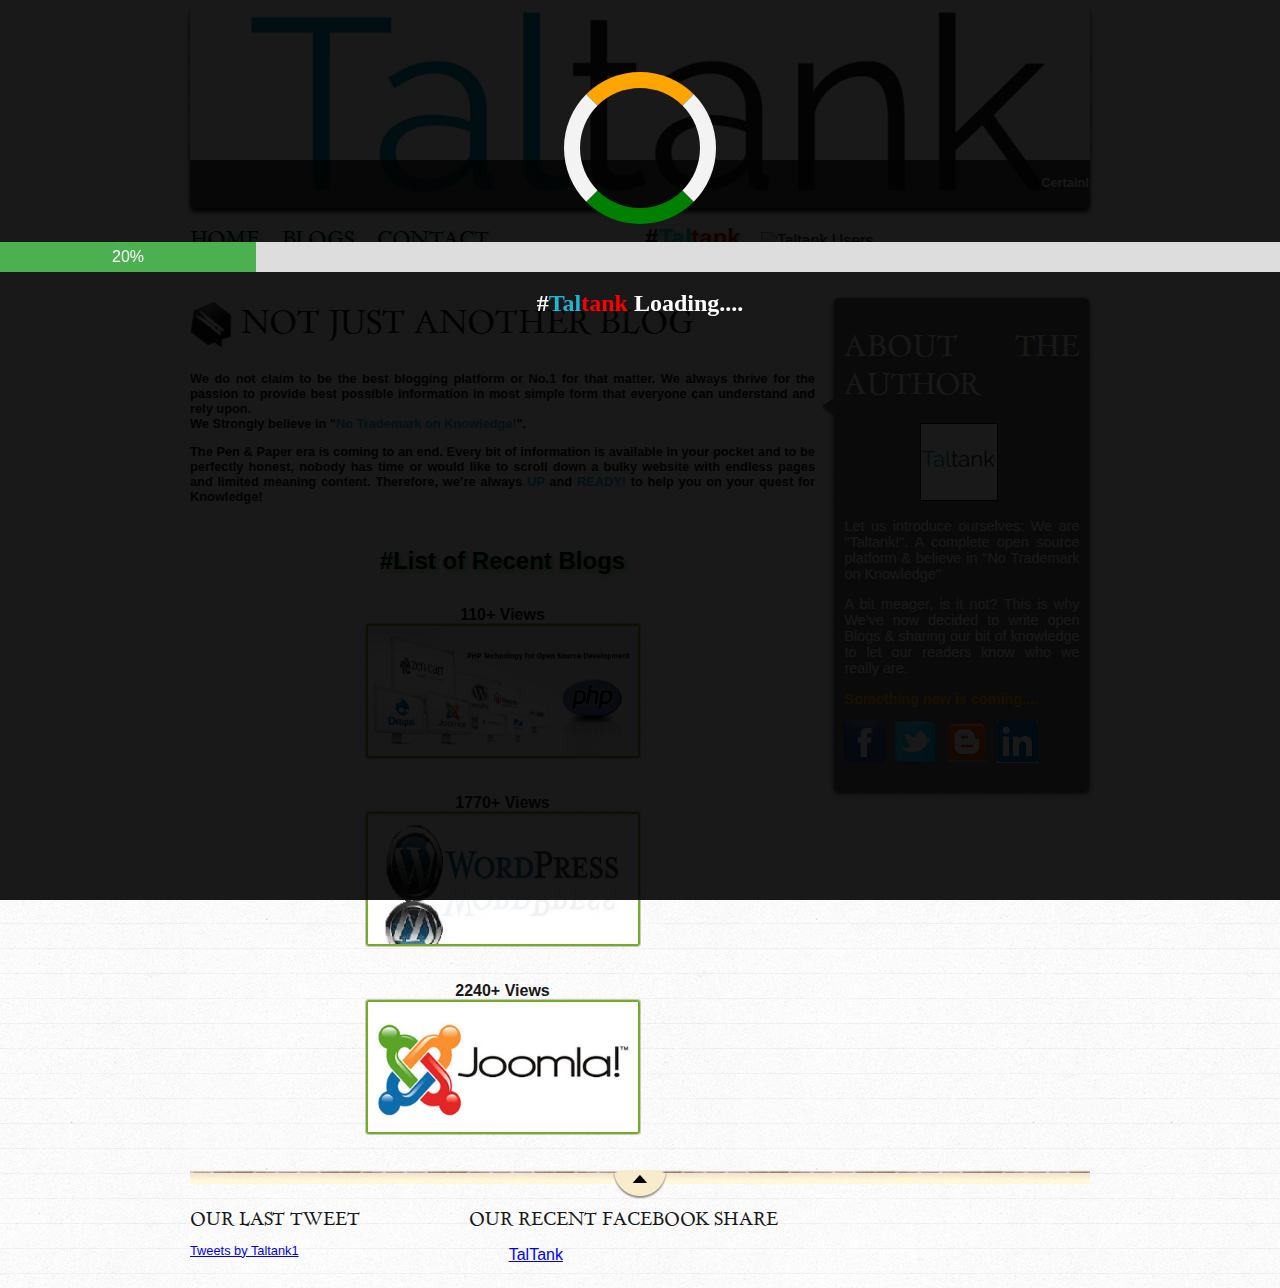
==== commit 2a907160: "Php content, link, content post, img updated" ====
--- a/index.html
+++ b/index.html
@@ -282,9 +282,20 @@
 		</p>
 	</center>
 	
+	
 	<br>
 	<center>
-			<b>170+ Views</b>
+			<b>110+ Views</b>
+				<div class="rbordr">
+					<a href="php.html">
+					<img src="resources/php.jpg"title="PHP Technology"width="270px"height="130px"Alt="#PHP Technology"> 
+					</a>
+				</div>
+	</center>
+	
+	<br><br>
+	<center>
+			<b>1770+ Views</b>
 				<div class="rbordr">
 					<a href="wordpress.html">
 					<img src="resources/wordpress.jpg"title="WordPress CMS"width="270px"height="130px"Alt="#CMS Platform: Joomla!"> 
@@ -294,7 +305,7 @@
 	
 	<br><br>
 	<center>
-			<b>1140+ Views</b>
+			<b>2240+ Views</b>
 				<div class="rbordr">
 					<a href="joomla.html">
 					<img src="resources/joomla.jpg"title="Joomla CMS"width="270px"height="130px"Alt="#CMS Platform: Joomla!"> 
@@ -302,16 +313,7 @@
 				</div>
 	</center>
 	
-	<br><br>
-	<center>
-				<b>1430+ Views</b>
-				<div class="rbordr">
-					<a href="drupal.html">
-					<img src="resources/drupal.jpg"title="Drupal CMS"width="270px"height="130px"Alt="#CMS Platform: Drupal"> 
-					</a>
-				</div>
-	</center>
-		
+	
 	<br><br>
 <!--List of Blogs with Pics Ends here-->
 
@@ -375,22 +377,36 @@
 </section>
             
 <footer>
-	<div id="tweet">
-			<h1>Our last tweet</h1>
-		<p>
-					<blockquote class="twitter-tweet" data-lang="en"><p lang="en" dir="ltr"><a href="https://twitter.com/hashtag/Taltank?src=hash&amp;ref_src=twsrc%5Etfw">#Taltank</a> <a href="https://twitter.com/hashtag/Blog?src=hash&amp;ref_src=twsrc%5Etfw">#Blog</a> <a href="https://twitter.com/hashtag/Joomla?src=hash&amp;ref_src=twsrc%5Etfw">#Joomla</a> <a href="https://twitter.com/hashtag/CMS?src=hash&amp;ref_src=twsrc%5Etfw">#CMS</a> <a href="https://twitter.com/hashtag/Platform?src=hash&amp;ref_src=twsrc%5Etfw">#Platform</a> <br><br>Another Quick and Comprehensive Blog on &quot;Joomla! CMS&quot; <a href="https://t.co/3dekjHim45">https://t.co/3dekjHim45</a> <a href="https://t.co/hb6m11hKg2">pic.twitter.com/hb6m11hKg2</a></p>&mdash; Taltank (@Taltank1) <a href="https://twitter.com/Taltank1/status/1009071169494892546?ref_src=twsrc%5Etfw">June 19, 2018</a></blockquote>
-					<script async src="https://platform.twitter.com/widgets.js" charset="utf-8"></script>
-		</p>
-	</div>
+                 <div id="tweet">
+                    <h1>Our last tweet</h1>
+                    <p>
+						<a class="twitter-timeline" data-width="500" data-height="370" data-theme="dark" href="https://twitter.com/Taltank1?ref_src=twsrc%5Etfw">Tweets by Taltank1</a> <script async src="https://platform.twitter.com/widgets.js" charset="utf-8"></script>
+					</p>
+				</div>
 				&nbsp;&nbsp;&nbsp;&nbsp;
 				
-		<div id="my_pictures">
-				<h1> Our Recent Facebook Share</h1>
-			<p>
-				<iframe src="https://www.facebook.com/plugins/post.php?href=https%3A%2F%2Fwww.facebook.com%2Ftaltank.social%2Fposts%2F1288493981253219&width=500" width="500" height="370" style="border:none;overflow:hidden" scrolling="no" frameborder="0" allowTransparency="true" allow="encrypted-media"></iframe>
-			</p>
-		</div>
-</footer>
+				<div id="my_pictures">
+					<h1> Our Recent Facebook Share</h1>
+					<p>
+							<div id="fb-root"></div>
+							<script>(function(d, s, id) {
+								var js, fjs = d.getElementsByTagName(s)[0];
+								if (d.getElementById(id)) return;
+								js = d.createElement(s); js.id = id;
+								js.src = 'https://connect.facebook.net/en_US/sdk.js#xfbml=1&version=v3.0&appId=603852799995638&autoLogAppEvents=1';
+								fjs.parentNode.insertBefore(js, fjs);
+								}(document, 'script', 'facebook-jssdk'));
+							</script> 
+						<div class="fb-page" data-href="https://www.facebook.com/taltank.social/" data-tabs="timeline" data-width="500" data-height="370" data-small-header="false" data-adapt-container-width="true" data-hide-cover="false" data-show-facepile="true">
+								<blockquote cite="https://www.facebook.com/taltank.social/" class="fb-xfbml-parse-ignore">
+									<a href="https://www.facebook.com/taltank.social/">
+										TalTank
+									</a>
+								</blockquote>
+						</div>
+					</p>
+				</div>
+            </footer>
 			        
     </body>
 </html>
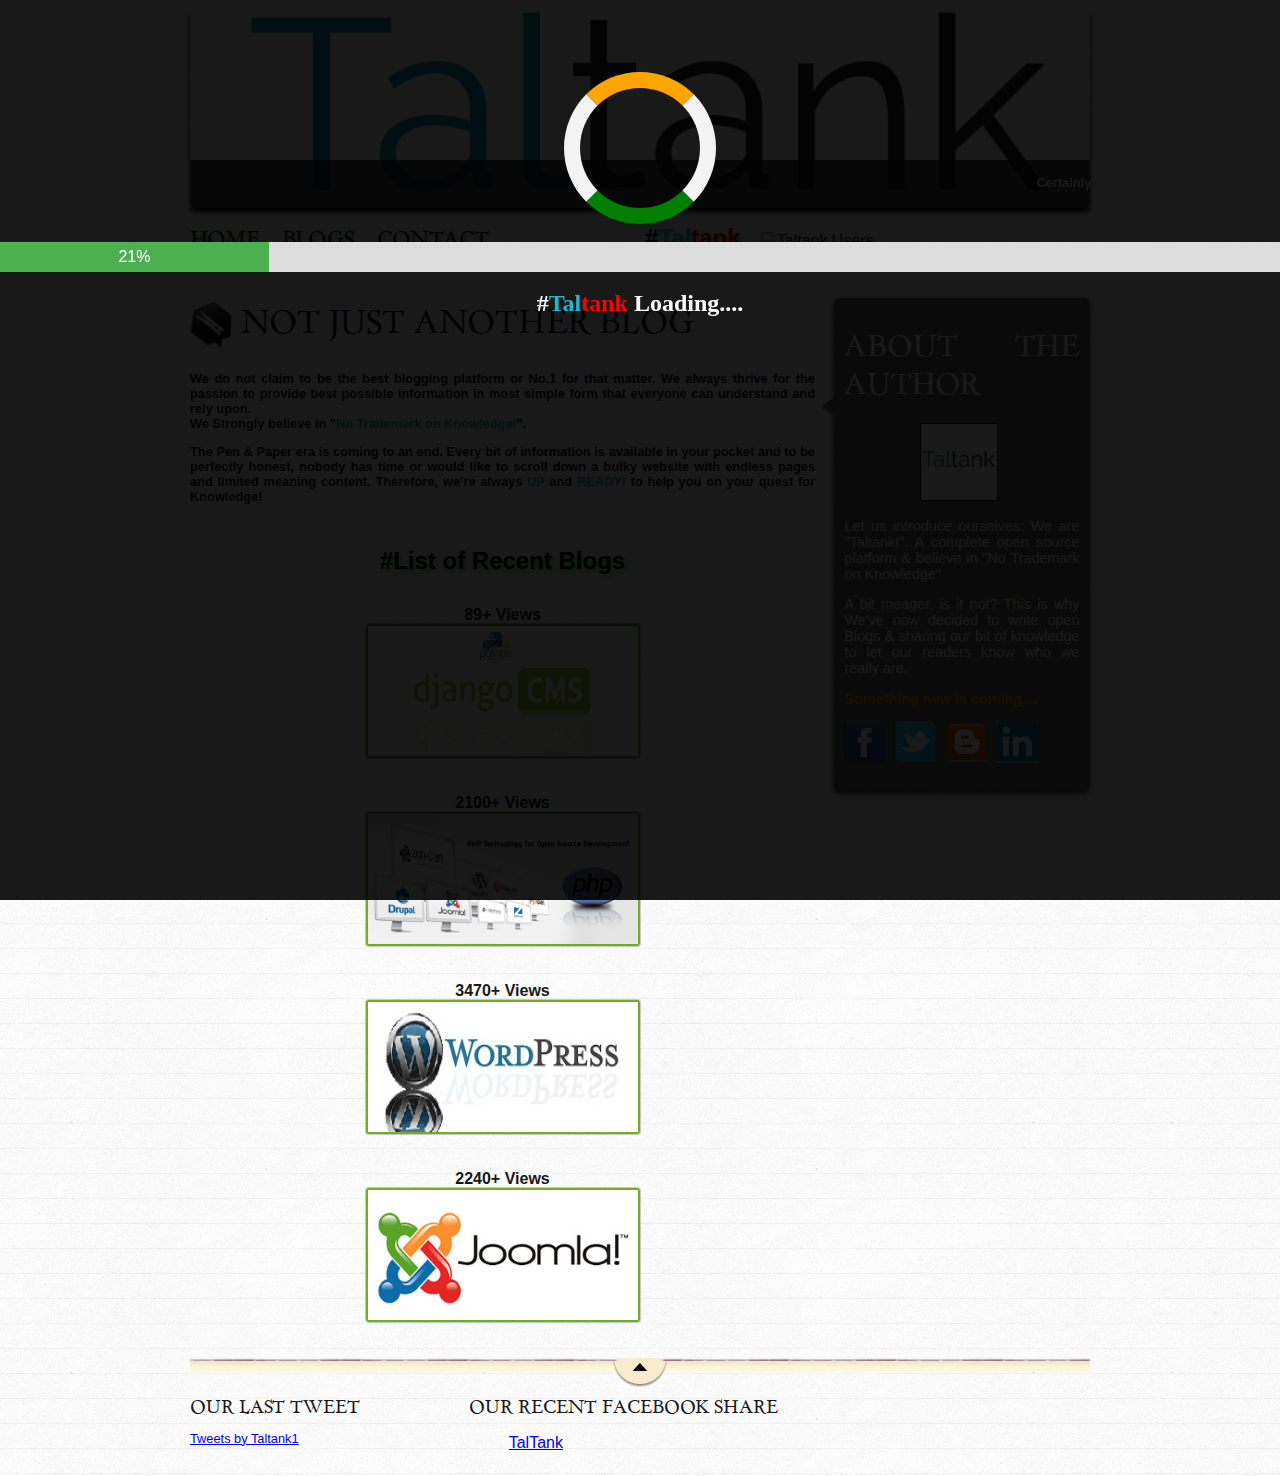
==== commit 0d273d94: "Django Framework Updated with links:" ====
--- a/index.html
+++ b/index.html
@@ -285,7 +285,17 @@
 	
 	<br>
 	<center>
-			<b>110+ Views</b>
+			<b>89+ Views</b>
+				<div class="rbordr">
+					<a href="django.html">
+					<img src="resources/django.jpg"title="Django CMS Framework"width="270px"height="130px"Alt="#Django CMS Framework"> 
+					</a>
+				</div>
+	</center>
+	
+	<br><br>
+	<center>
+			<b>2100+ Views</b>
 				<div class="rbordr">
 					<a href="php.html">
 					<img src="resources/php.jpg"title="PHP Technology"width="270px"height="130px"Alt="#PHP Technology"> 
@@ -295,7 +305,7 @@
 	
 	<br><br>
 	<center>
-			<b>1770+ Views</b>
+			<b>3470+ Views</b>
 				<div class="rbordr">
 					<a href="wordpress.html">
 					<img src="resources/wordpress.jpg"title="WordPress CMS"width="270px"height="130px"Alt="#CMS Platform: Joomla!"> 
@@ -313,7 +323,7 @@
 				</div>
 	</center>
 	
-	
+		
 	<br><br>
 <!--List of Blogs with Pics Ends here-->
 
